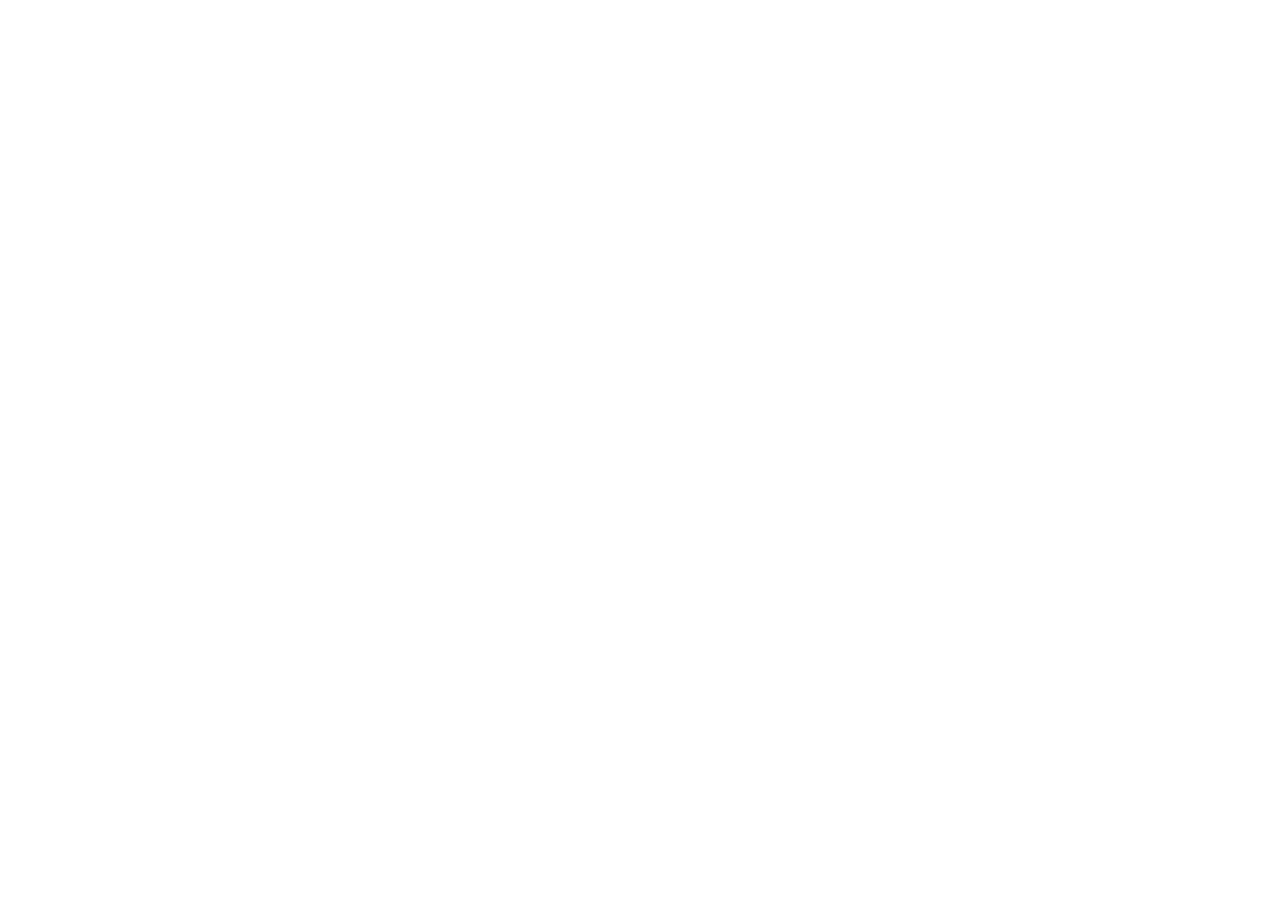
==== index.html @ e8ae31f9 "Create index.html" ====
<!DOCTYPE html>
<html lang="en">
<head>
  <meta charset="UTF-8" />
  <meta name="viewport" content="width=device-width, initial-scale=1.0" />
  <title>Math Vision</title>
</head>

<body>

  <div id="root"></div>

  <script type="module" src="/src/main.jsx"></script>

</body>
</html>
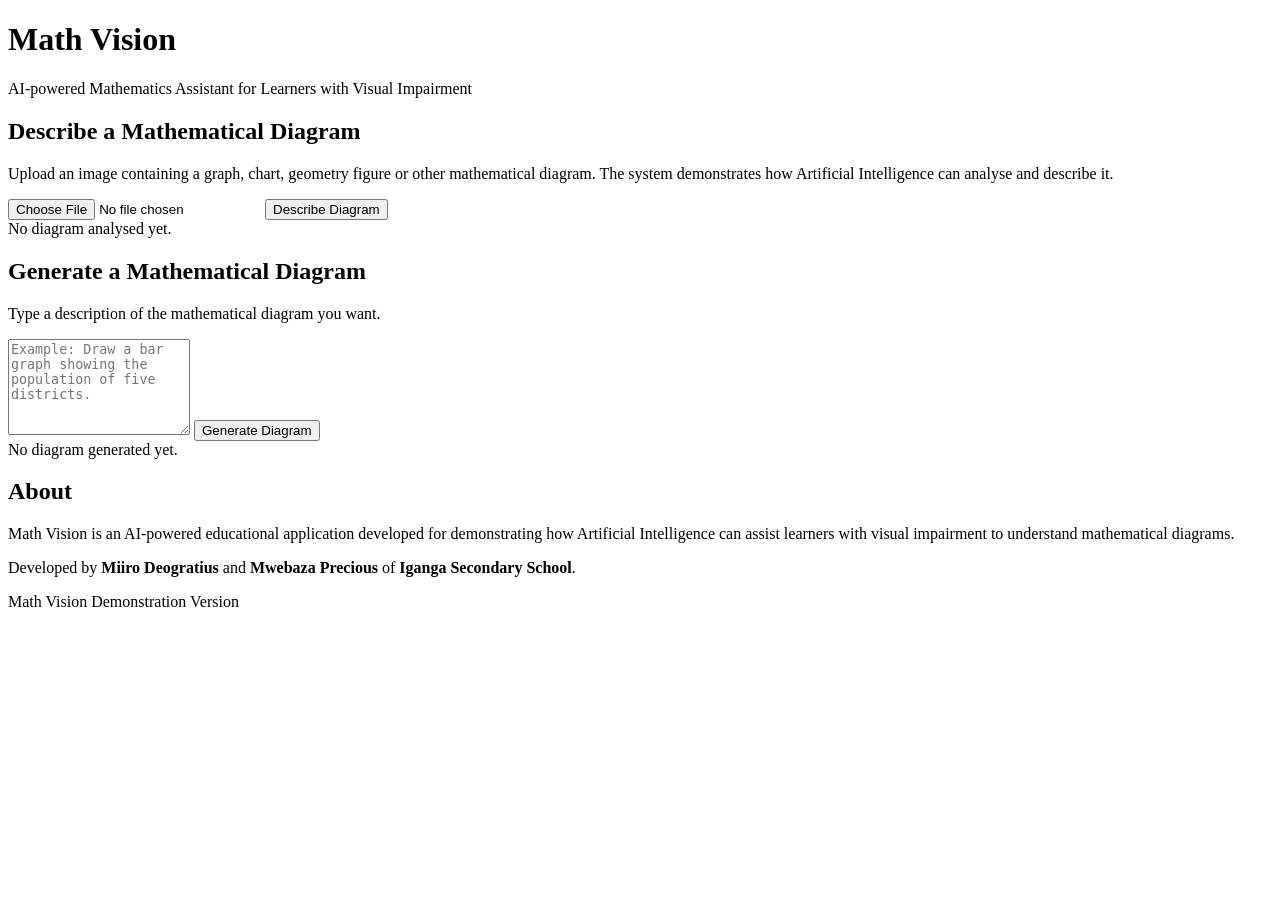
==== commit 7348aa45: "Update index.html" ====
--- a/index.html
+++ b/index.html
@@ -1,16 +1,107 @@
  <!DOCTYPE html>
 <html lang="en">
 <head>
-  <meta charset="UTF-8" />
-  <meta name="viewport" content="width=device-width, initial-scale=1.0" />
-  <title>Math Vision</title>
+    <meta charset="UTF-8">
+    <meta name="viewport" content="width=device-width, initial-scale=1.0">
+    <title>Math Vision</title>
+
+    <link rel="stylesheet" href="style.css">
 </head>
-
 <body>
 
-  <div id="root"></div>
+<header>
+    <h1>Math Vision</h1>
+    <p class="subtitle">
+        AI-powered Mathematics Assistant for Learners with Visual Impairment
+    </p>
+</header>
 
-  <script type="module" src="/src/main.jsx"></script>
+<main>
+
+<section class="card">
+
+<h2>Describe a Mathematical Diagram</h2>
+
+<p>
+Upload an image containing a graph, chart, geometry figure or other mathematical diagram.
+The system demonstrates how Artificial Intelligence can analyse and describe it.
+</p>
+
+<input
+type="file"
+id="diagramFile"
+accept="image/*">
+
+<button id="describeBtn">
+Describe Diagram
+</button>
+
+<div id="descriptionResult" class="result">
+No diagram analysed yet.
+</div>
+
+</section>
+
+<section class="card">
+
+<h2>Generate a Mathematical Diagram</h2>
+
+<p>
+Type a description of the mathematical diagram you want.
+</p>
+
+<textarea
+id="prompt"
+rows="6"
+placeholder="Example: Draw a bar graph showing the population of five districts."></textarea>
+
+<button id="generateBtn">
+Generate Diagram
+</button>
+
+<div id="generationResult" class="result">
+No diagram generated yet.
+</div>
+
+</section>
+
+<section class="card">
+
+<h2>About</h2>
+
+<p>
+
+Math Vision is an AI-powered educational application developed for demonstrating how Artificial Intelligence can assist learners with visual impairment to understand mathematical diagrams.
+
+</p>
+
+<p>
+
+Developed by
+
+<strong>Miiro Deogratius</strong>
+
+and
+
+<strong>Mwebaza Precious</strong>
+
+of
+
+<strong>Iganga Secondary School</strong>.
+
+</p>
+
+</section>
+
+</main>
+
+<footer>
+
+Math Vision Demonstration Version
+
+</footer>
+
+<script src="script.js"></script>
 
 </body>
 </html>
